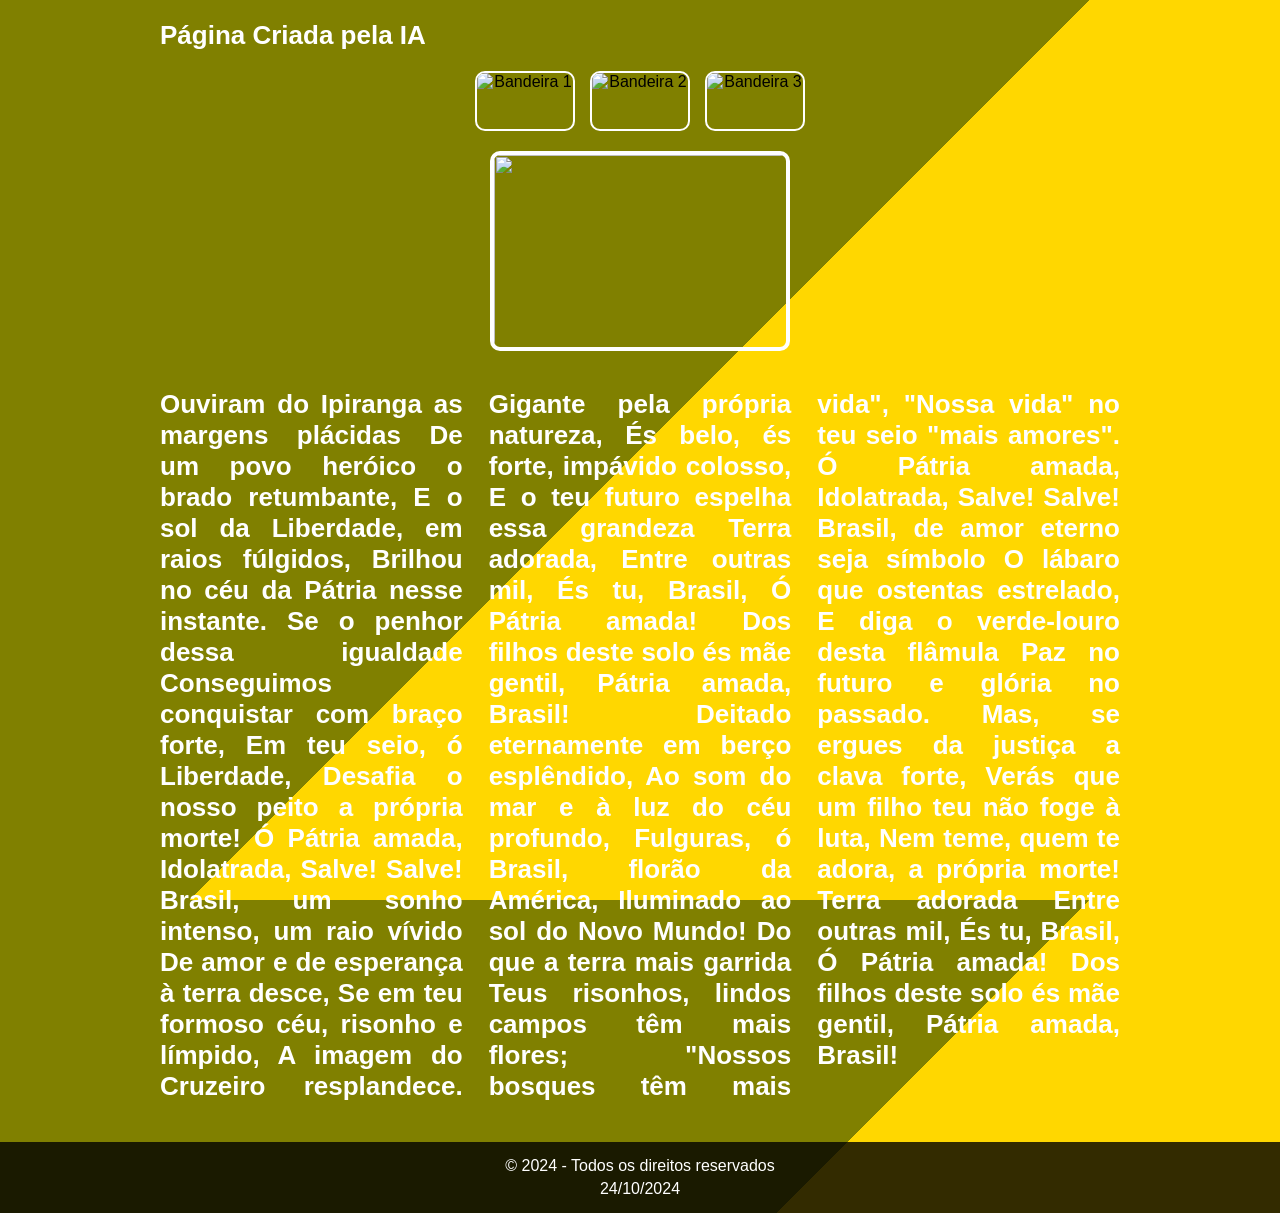
==== Bandeiras.html @ 35212332 "Add files via upload" ====
<!DOCTYPE html>
<html lang="pt-BR">
  <head>
    <meta http-equiv="Content-Type" content="text/html; charset=UTF-8">
    <meta name="viewport" content="width=device-width, initial-scale=1.0">
    <title>Página Criada pela IA</title>
    <link rel="stylesheet" href="bandeiras.css">

</head>

<body>
    <div class="container">
        <h1>Página Criada pela IA</h1>
        <div class="gallery">
            <div class="thumbnail-container">
                <img src="Imagens/Brasil.jpeg" alt="Bandeira 1" class="thumbnail" onclick="ampliarImagem(this)">
                <img src="Imagens/Brasil colo.png" alt="Bandeira 2" class="thumbnail" onclick="ampliarImagem(this)">
                <img src="Imagens/brasil prov.png" alt="Bandeira 3" class="thumbnail" onclick="ampliarImagem(this)">
            </div>
            <div class="main-image">
                <img id="ampliada" src="bandeira1.png">
            </div>
        </div>
        <div class="hino-container">
            <h1>
                Ouviram do Ipiranga as margens plácidas
                De um povo heróico o brado retumbante,
                E o sol da Liberdade, em raios fúlgidos,
                Brilhou no céu da Pátria nesse instante.
                Se o penhor dessa igualdade
                Conseguimos conquistar com braço forte,
                Em teu seio, ó Liberdade,
                Desafia o nosso peito a própria morte!
                Ó Pátria amada, Idolatrada, Salve! Salve!
                Brasil, um sonho intenso, um raio vívido
                De amor e de esperança à terra desce,
                Se em teu formoso céu, risonho e límpido,
                A imagem do Cruzeiro resplandece.
                Gigante pela própria natureza,
                És belo, és forte, impávido colosso,
                E o teu futuro espelha essa grandeza
                Terra adorada, Entre outras mil,
                És tu, Brasil, Ó Pátria amada!
                Dos filhos deste solo és mãe gentil,
                Pátria amada, Brasil!
                Deitado eternamente em berço esplêndido,
                Ao som do mar e à luz do céu profundo,
                Fulguras, ó Brasil, florão da América,
                Iluminado ao sol do Novo Mundo!
                Do que a terra mais garrida
                Teus risonhos, lindos campos têm mais flores;
                "Nossos bosques têm mais vida",
                "Nossa vida" no teu seio "mais amores".
                Ó Pátria amada, Idolatrada, Salve! Salve!
                Brasil, de amor eterno seja símbolo
                O lábaro que ostentas estrelado,
                E diga o verde-louro desta flâmula
                Paz no futuro e glória no passado.
                Mas, se ergues da justiça a clava forte,
                Verás que um filho teu não foge à luta,
                Nem teme, quem te adora, a própria morte!
                Terra adorada Entre outras mil,
                És tu, Brasil, Ó Pátria amada!
                Dos filhos deste solo és mãe gentil,
                Pátria amada, Brasil!
            </h1>
            
        </div>
        </div>
    
    <footer>
        <p>© 2024 - Todos os direitos reservados</p>
        <p id="data">24/10/2024</p>
    </footer>

    <script src="./Página Criada pela IA_files/desafio IA3.js.download"></script>
</body>
</html>
---- bandeiras.css ----
/* Mantém as definições existentes */
* {
    margin: 0;
    padding: 0;
    box-sizing: border-box;
}

html, body {
    height: 100%;
    margin: 0;
    padding: 0;
}
h1{
    columns: 3;
    text-align: justify;
}

body {
    font-family: Arial, sans-serif;
    background: linear-gradient(135deg, olive 50%, gold 50%);
    display: flex;
    flex-direction: column;
}

.container {
    flex: 1; /* Faz o container ocupar o espaço disponível */
    text-align: center;
    max-width: 1000px;
    width: 100%;
    padding: 20px;
    margin: 0 auto;
}

h1 {
    font-size: 26px;
    margin-bottom: 20px;
    color: white;
}

.gallery {
    margin-bottom: 30px;
}

.thumbnail-container {
    display: flex;
    justify-content: center;
    gap: 15px;
}

.thumbnail {
    width: 100px;
    height: 60px;
    cursor: pointer;
    border: 2px solid white;
    border-radius: 10px;
    transition: transform 0.3s;
}

.thumbnail:hover {
    transform: scale(1.1);
}

.main-image img {
    width: 300px;
    height: 200px;
    margin-top: 20px;
    border-radius: 10px;
    border: 4px solid white;
}

.hino-container {
    display: flex;
    justify-content: space-between;
    margin-top: 30px;
    text-align: left;
    color: white;
}

.coluna {
    width: 32%;
    font-size: 18px;
    line-height: 1.6;
}

/* Rodapé fixo no final */
footer {
    background-color: rgba(0, 0, 0, 0.8);
    color: white;
    padding: 10px 0;
    text-align: center;
    width: 100%;
    position: relative;
    bottom: 0;
    left: 0;
    margin-top: auto; /* Mantém o rodapé no final */
}

footer p {
    margin: 5px 0;
}
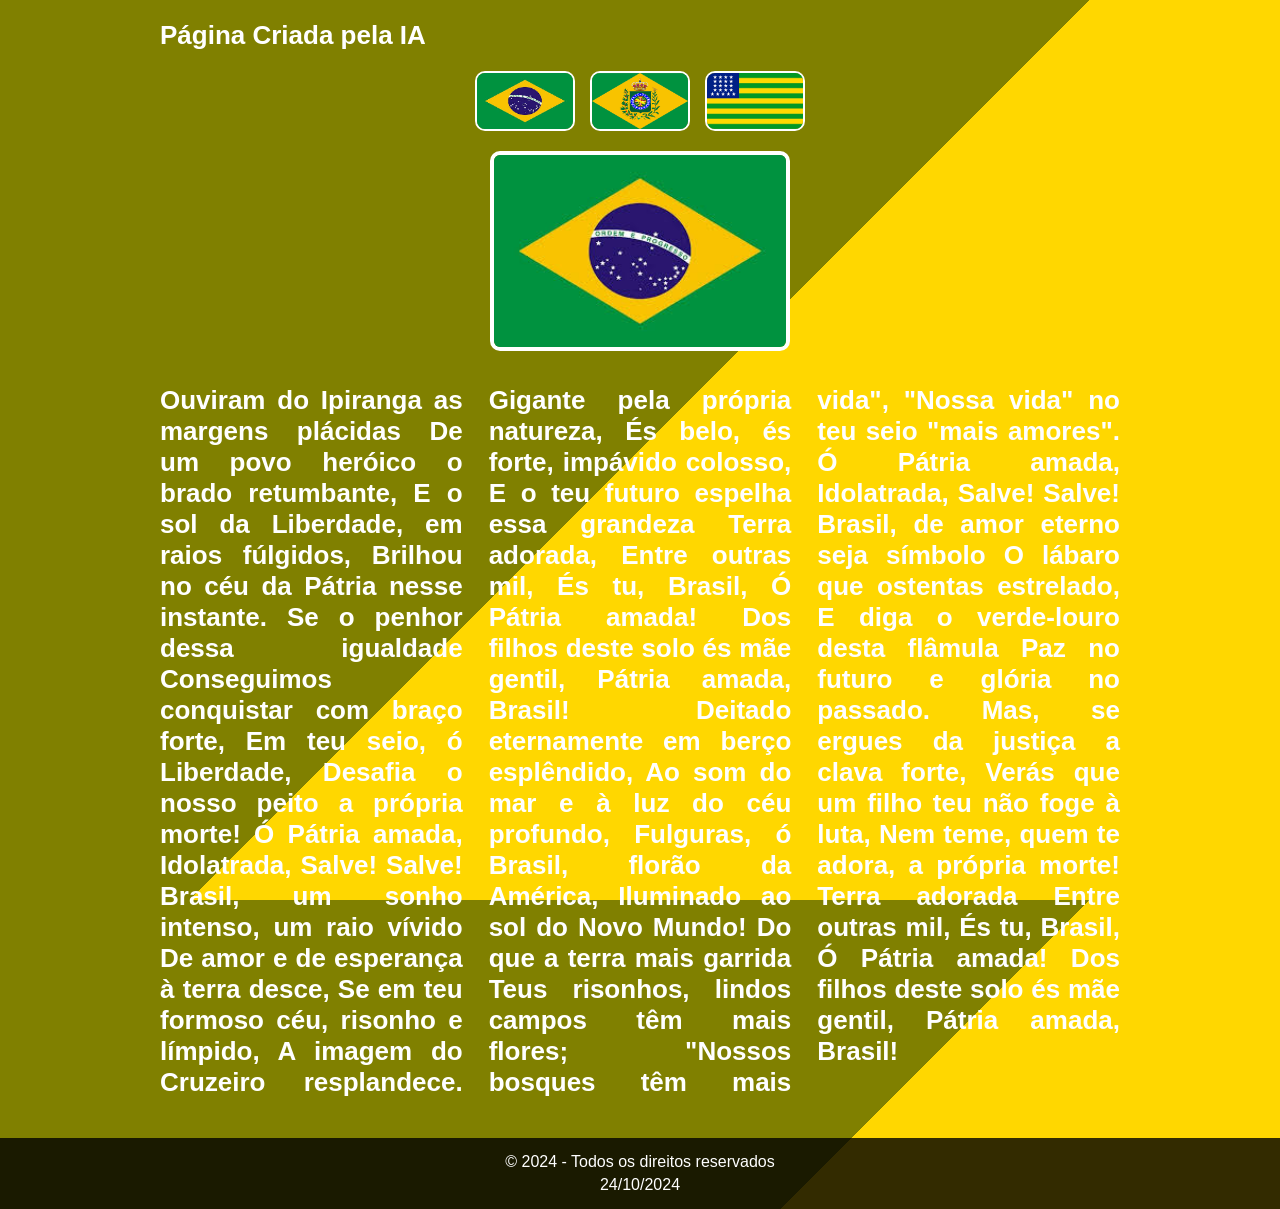
==== commit fa23e944: "Update Bandeiras.html" ====
--- a/Bandeiras.html
+++ b/Bandeiras.html
@@ -18,7 +18,7 @@
                 <img src="Imagens/brasil prov.png" alt="Bandeira 3" class="thumbnail" onclick="ampliarImagem(this)">
             </div>
             <div class="main-image">
-                <img id="ampliada" src="bandeira1.png">
+                <img id="ampliada" src="Imagens/Brasil.jpeg">
             </div>
         </div>
         <div class="hino-container">
@@ -75,4 +75,4 @@
 
     <script src="./Página Criada pela IA_files/desafio IA3.js.download"></script>
 </body>
-</html>+</html>
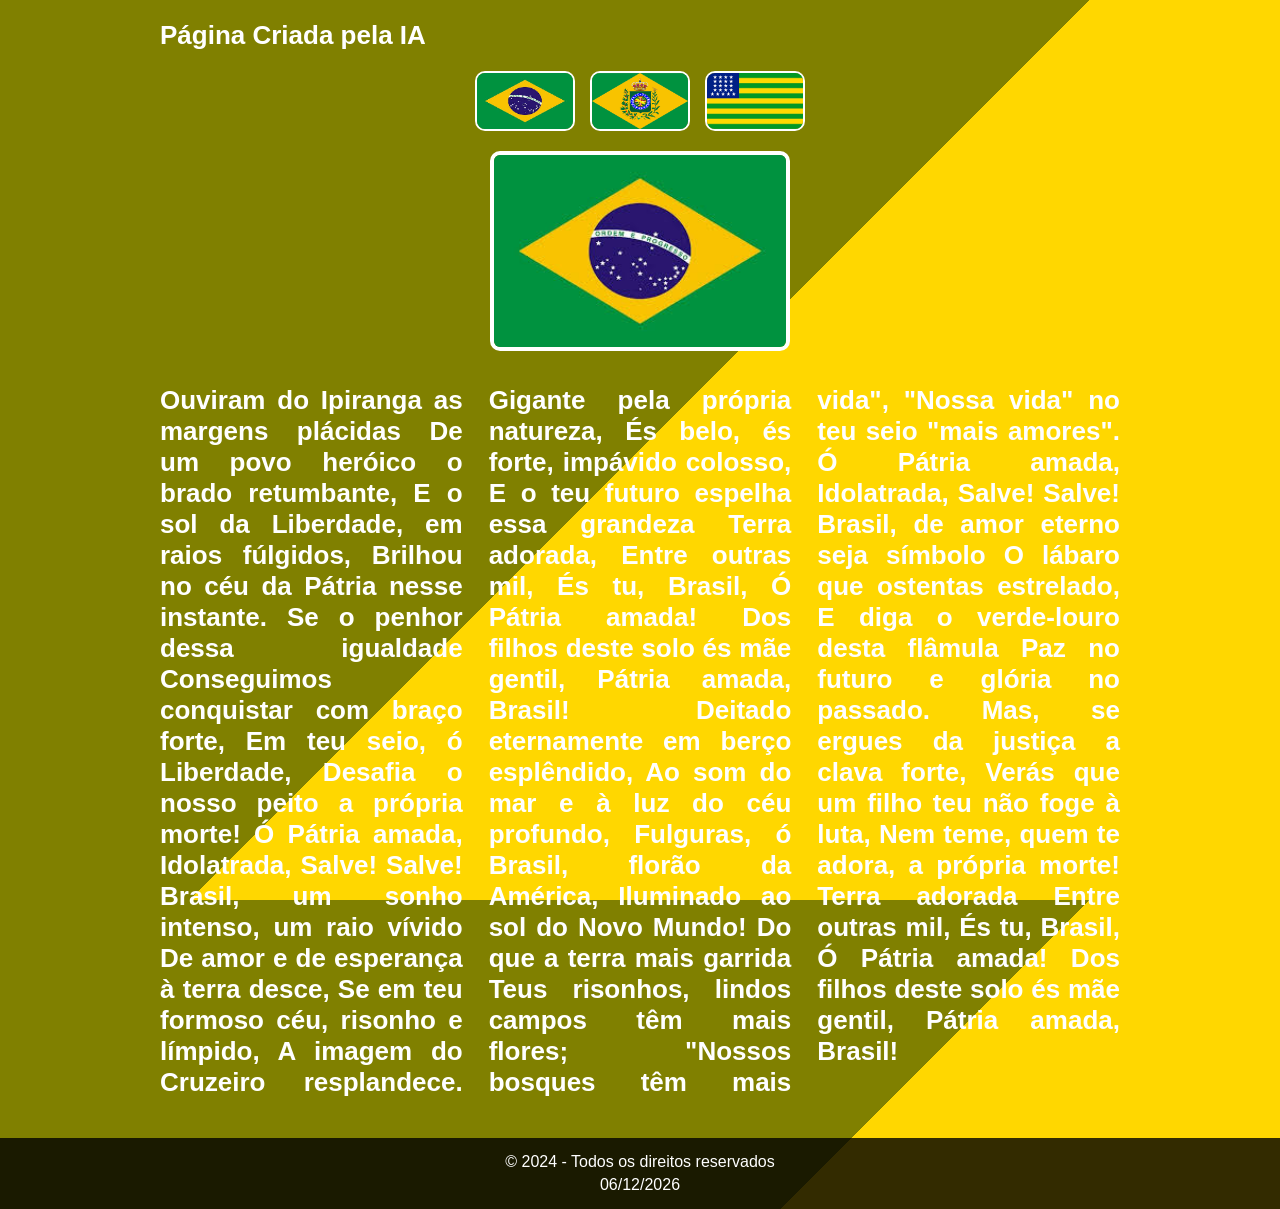
==== commit 15c365a8: "Add files via upload" ====
--- a/Bandeiras.html
+++ b/Bandeiras.html
@@ -72,7 +72,14 @@
         <p>© 2024 - Todos os direitos reservados</p>
         <p id="data">24/10/2024</p>
     </footer>
-
-    <script src="./Página Criada pela IA_files/desafio IA3.js.download"></script>
+    <script>
+        function ampliarImagem(imagem) {
+            var imagemAmpliada = document.getElementById('ampliada');
+            imagemAmpliada.src = imagem.src;
+        }
+        
+        // Função para exibir a data atual
+        document.getElementById('data').innerHTML = new Date().toLocaleDateString('pt-BR');
+        </script>
 </body>
 </html>
